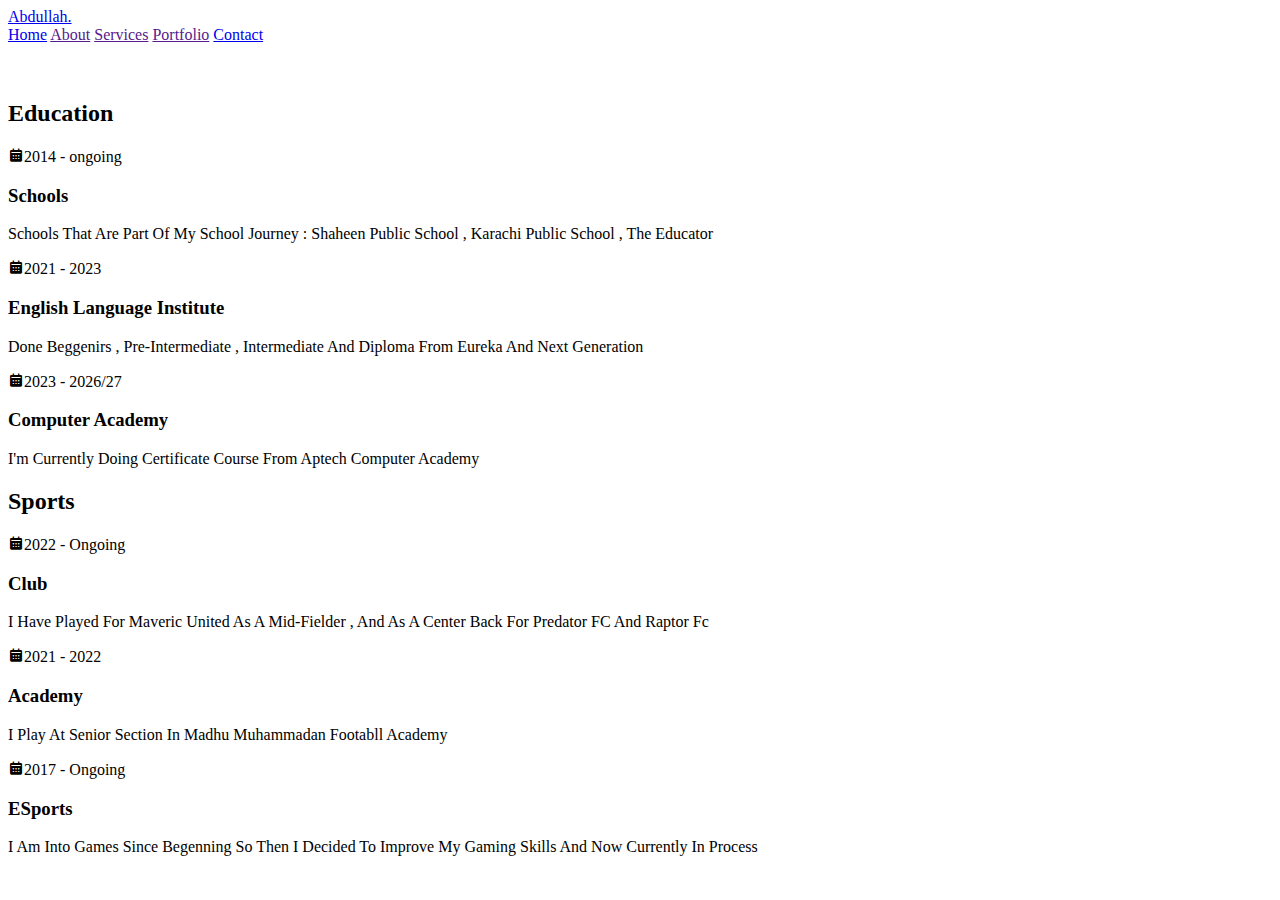
==== about.html @ fb32beef "added about.html" ====
<!DOCTYPE html>
<html lang="en">
<head>
    <meta charset="UTF-8">
    <meta name="viewport" content="width=device-width, initial-scale=1.0">
    <title>Document</title>
    <link href='https://unpkg.com/boxicons@2.1.4/css/boxicons.min.css' rel='stylesheet'>
    <link rel="stylesheet" href="about.css">
</head>
<body>
    <header class="header">
        <a href="#" class="logo">Abdullah.</a>
<nav class="navbar">
    <a href="main.html"  >Home</a>
    <a href="" class="active">About</a>
    <a href="">Services</a>
    <a href="">Portfolio</a>
    <a href="contact.html" >Contact</a>
</nav>
    </header>
    <br>
    <br>
<section class="timeline">
<div class="timeline-row">
    <div class="timeline-column">
        <h2 class="title">Education<span class="animate" style="--i:1,"></span></h2>
        <div class="timeline-box">
            <div class="timeline-content">
                <div class="content">
                    <div class="year"><i class='bx bxs-calendar'></i>2014 - ongoing</div>
                    <h3>Schools</h3>
                    <p> Schools That Are Part Of My School Journey : Shaheen Public School , Karachi Public School , The Educator </p>
                </div>
            </div>
            <div class="timeline-content">
                <div class="content">
                    <div class="year"><i class='bx bxs-calendar'></i>2021 - 2023</div>
                    <h3>English Language Institute </h3>
                    <p>Done Beggenirs , Pre-Intermediate , Intermediate And Diploma From Eureka And Next Generation</p>
                </div>
            </div>
            <div class="timeline-content">
                <div class="content">
                    <div class="year"><i class='bx bxs-calendar'></i>2023 - 2026/27</div>
                    <h3>Computer Academy</h3>
                    <p>I'm Currently Doing Certificate Course From Aptech Computer Academy</p>
                </div>
            </div>
            <span class="animate" style="--i:2,"></span>
        </div>
    </div>
    <div class="timeline-column">
        <h2 class="title">Sports<span class="animate" style="--i:4,"></span></h2>
        <div class="timeline-box">
            <div class="timeline-content">
                <div class="content">
                    <div class="year"><i class='bx bxs-calendar'></i>2022 - Ongoing</div>
                    <h3>Club</h3>
                    <p>I Have Played For Maveric United As A Mid-Fielder , And As A Center Back For Predator FC And Raptor Fc </p>
                </div>
            </div>
            <div class="timeline-content">
                <div class="content">
                    <div class="year"><i class='bx bxs-calendar'></i>2021 - 2022</div>
                    <h3>Academy</h3>
                    <p>I Play At Senior Section In Madhu Muhammadan Footabll Academy </p>
                </div>
            </div>
            <div class="timeline-content">
                <div class="content">
                    <div class="year"><i class='bx bxs-calendar'></i>2017 - Ongoing</div>
                    <h3>ESports</h3>
                    <p>I Am Into Games Since Begenning So Then I Decided To Improve My Gaming Skills And Now Currently In Process </p>
                </div>
            </div>
            <span class="animate" style="--i:5,"></span>
        </div>
    </div>
</div>




















               
</section>      














































</body>
</html>
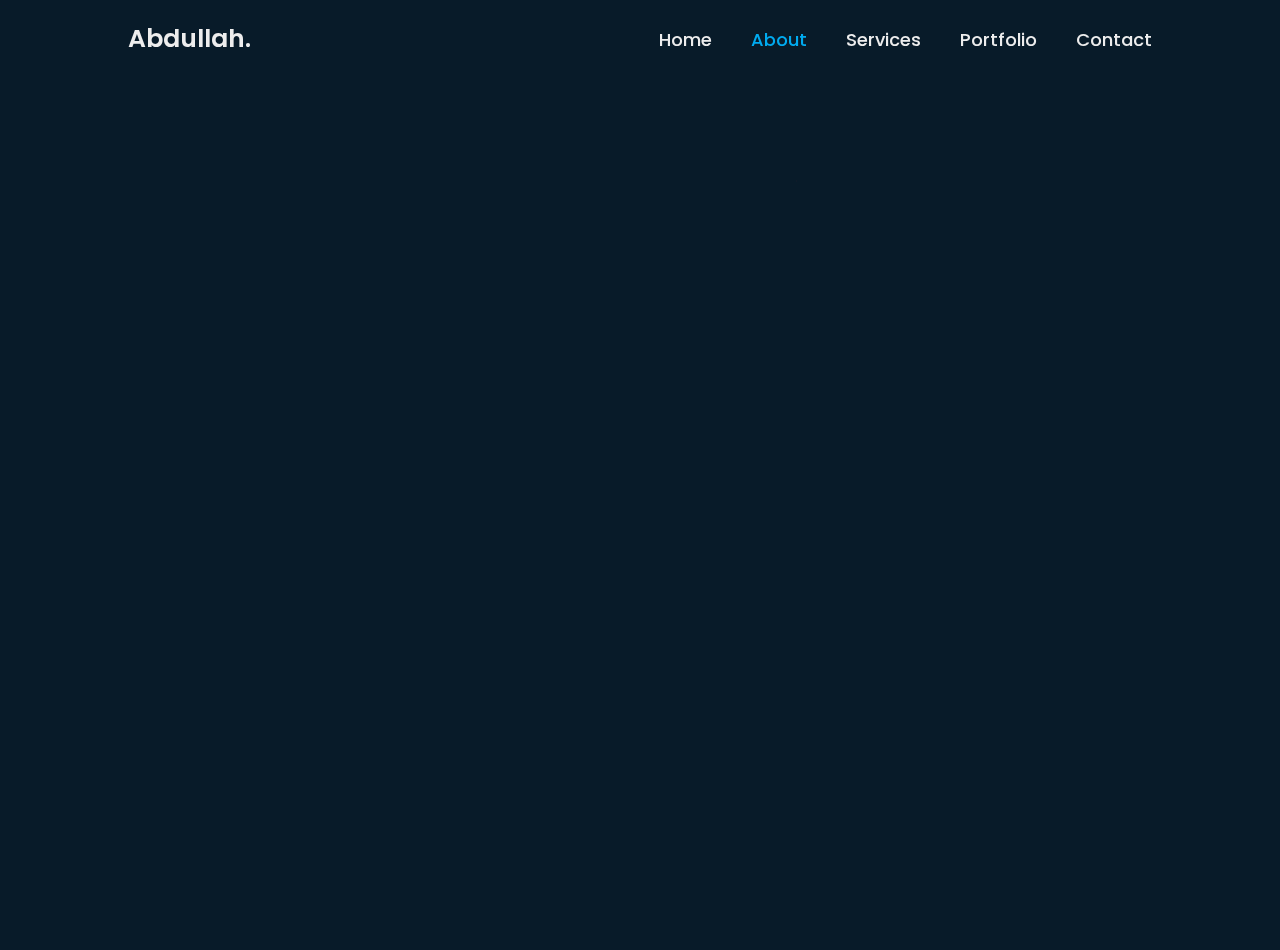
==== commit b46f28d9: "Update about.html" ====
--- a/about.html
+++ b/about.html
@@ -11,7 +11,7 @@
     <header class="header">
         <a href="#" class="logo">Abdullah.</a>
 <nav class="navbar">
-    <a href="main.html"  >Home</a>
+    <a href="index.html"  >Home</a>
     <a href="" class="active">About</a>
     <a href="">Services</a>
     <a href="">Portfolio</a>
@@ -146,4 +146,4 @@
 
 
 </body>
-</html>+</html>
--- a/about.css
+++ b/about.css
@@ -0,0 +1,144 @@
+@import url('https://fonts.googleapis.com/css2?family=Poppins:wght@300;400;500;600;700;800;900&display=swap');
+
+* {
+    margin: 0;
+    padding: 0;
+    box-sizing: border-box;
+    text-decoration: none;
+    font-family: 'Poppins', sans-serif;
+}
+
+body {
+    background: #081b29;
+    color: #ededed;
+
+}
+.header {
+    position: fixed;
+    top: 0;
+    left: 0;
+    width: 100%;
+    padding: 20px 10%;
+    background: transparent;
+    display: flex;
+    justify-content: space-between;
+    align-items: center;
+    z-index: 100;
+}
+
+.logo {
+    position: relative;
+    font-size: 25px;
+    color: #ededed;
+    text-decoration: none;
+    font-weight: 600;
+}
+
+
+
+.navbar a {
+    color: #ededed;
+    font-size: 18px;
+    font-weight: 500;
+    margin-left: 35px;
+    transition: .3s;
+    text-decoration: none;
+    top: 0;
+  
+}
+
+.navbar a:hover,
+.navbar a.active {
+    color: #00abf0;
+}
+
+.timeline {
+    display: flex;
+    justify-content: center;
+    align-items: center;
+    min-height: 100vh;
+    padding: 0 9%;
+
+}
+
+.timeline .timeline-row {
+    display: flex;
+    column-gap: 64px;
+    flex-wrap: wrap;
+}
+
+.timeline-row .timeline-column { flex: 1 1 320px;}
+
+.timeline-column .title {
+    position: relative;
+    display: inline-block;
+    font-size: 28px;
+    margin: 32px 0 16px 30px;
+}
+
+.timeline-column .timeline-box {
+position: relative;
+    border-left: 2px solid #00abf0;
+
+}
+
+.timeline-box .timeline-content {
+position: relative;
+    padding-left: 27px;
+
+}
+.timeline-box .timeline-content::before{
+content:'' ;
+position: absolute;
+top: 0;
+left: -10.5px;
+width: 20px;
+height: 20px;
+background: #00abf0;
+border-radius: 50%;
+
+}
+
+
+.timeline-content .content {
+    padding: 24px;
+    border: 2px solid #00abf0;
+    border-radius: 8px;
+    margin-bottom: 32px;
+
+}
+
+.timeline-content .content .year {
+    font-size: 16px;
+    color: #00abf0;
+
+}
+
+.timeline-content .content .year i {
+    margin-right: 8px;
+}
+
+.timeline-content .content h3 {
+    font-size: 19px;
+    margin: 8px 0;
+}
+
+.timeline-content .content p {
+    font-size: 16px;
+}
+
+.animate {
+position: absolute;
+    top: 0;
+right: 0;
+height: 100%;
+width: 105%;
+background: #081b29;
+animation: show-right 1s ease forwards;
+animation-delay: calc(.5s * var(--i));
+}
+
+@keyframes show-right {
+100%{width: 0;}
+
+}